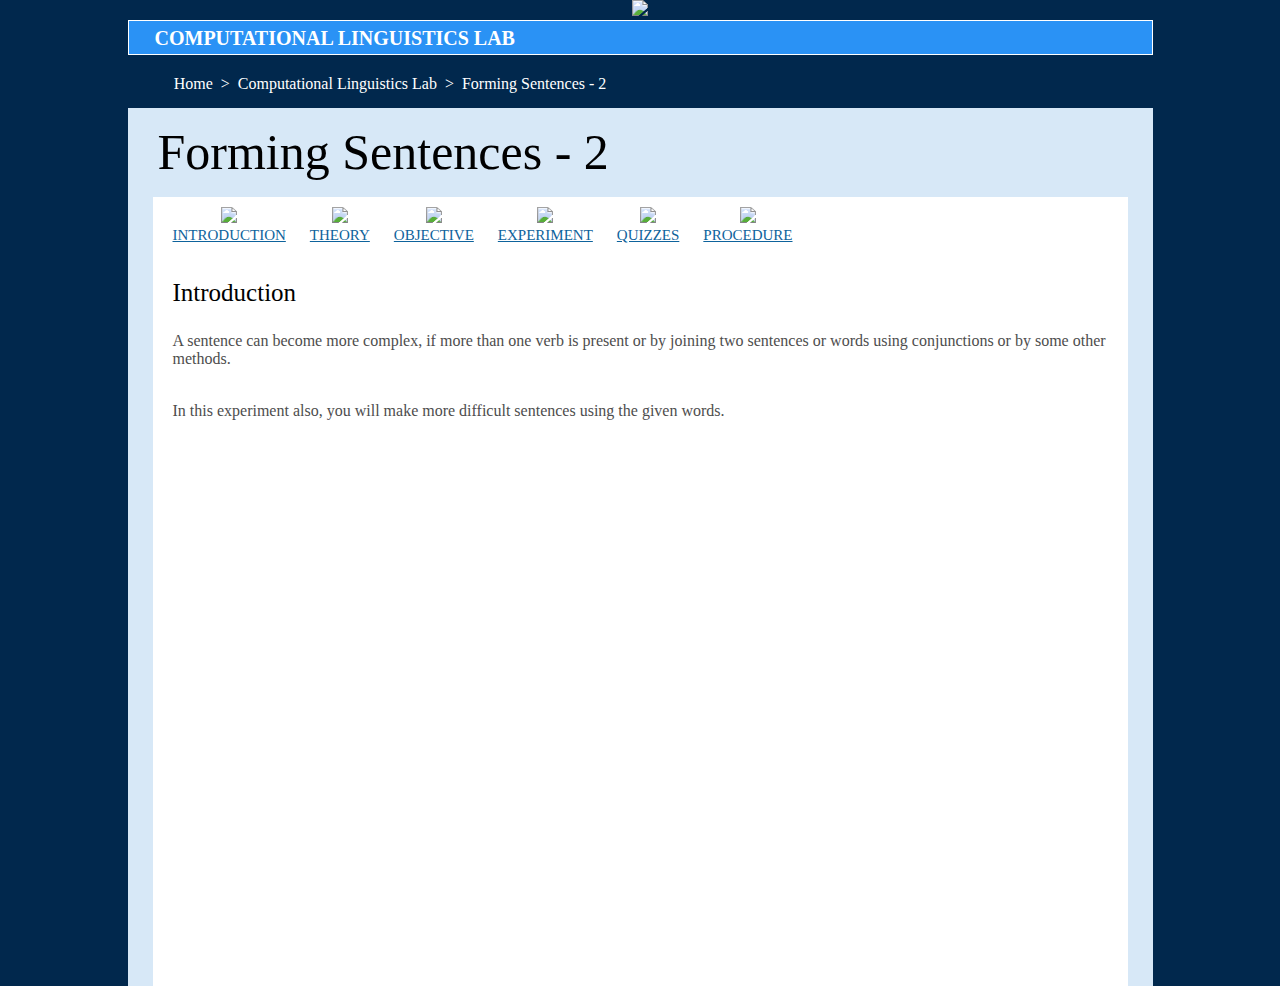
==== RDIP/Codes/index.html @ b2ab6232 "understanding corpus requirement" ====
<!DOCTYPE html>
<html lang="en">
<head>
	<title></title>
	<script defer src="main.js"></script>
	<link rel="stylesheet" type="text/css" href="style.css">
	<meta content="text/html; 
  charset=utf-8" http-equiv="Content-Type">
</head>
<body>
	<div class="img"><img src="http://cl-iiith.vlabs.ac.in/images/logo.jpg"></div>
	<div class="head"><h2 id="heading"><a href="http://cl-iiith.vlabs.ac.in/index.html">COMPUTATIONAL LINGUISTICS LAB</a></h2></div>
	<div class="nav"><ul>
		<li><a href="http://cl-iiith.vlabs.ac.in/index.html">Home</a>&nbsp;&nbsp;>&nbsp;</li>
		<li><a href="http://cl-iiith.vlabs.ac.in/index.html">Computational Linguistics Lab</a>&nbsp;&nbsp;>&nbsp;</li>
		<li><a href="file:///C:/Users/55sup/Desktop/Project%20RDIP/computational-linguistics-iiith/RDIP/Codes/index.html">Forming Sentences - 2</a></li>
	</ul></div>
	<div class="middle"><h1 id="mainhead">Forming Sentences - 2</h1>
		<div class="innermiddle">
		<ul>
			<button class="mainbtns" id="introbtn" onclick="introshow()"><img src="C:\Users\55sup\Desktop\Project RDIP\computational-linguistics-iiith\src\lab\images\introduction.jpg"><br>INTRODUCTION</button>
			<button class="mainbtns" id="theorybtn" onclick="theoryshow()"><img src="C:\Users\55sup\Desktop\Project RDIP\computational-linguistics-iiith\src\lab\images\theory.jpg"><br>THEORY</button>
			<button class="mainbtns" id="objectivebtn" onclick="objectiveshow()"><img src="C:\Users\55sup\Desktop\Project RDIP\computational-linguistics-iiith\src\lab\images\objective.jpg"><br>OBJECTIVE</button>
			<button class="mainbtns" id="experimentbtn" onclick="experimentshow()"><img src="C:\Users\55sup\Desktop\Project RDIP\computational-linguistics-iiith\src\lab\images\simulation.jpg"><br>EXPERIMENT</button>
			<button class="mainbtns" id="quizzesbtn" onclick="quizzesshow()"><img src="C:\Users\55sup\Desktop\Project RDIP\computational-linguistics-iiith\src\lab\images\quizzes.jpg"><br>QUIZZES</button>
			<button class="mainbtns" id="procedurebtn" onclick="procedureshow()"><img src="C:\Users\55sup\Desktop\Project RDIP\computational-linguistics-iiith\src\lab\images\procedure.jpg"><br>PROCEDURE</button>
		</ul>
		<div class="content">
			<p id="subhead">Introduction</p>
			<p id="description">A sentence can become more complex, if more than one verb is present or by joining two sentences or words using conjunctions or by some other methods.<br><br></p>
			<p id="description2">In this experiment also, you will make more difficult sentences using the given words.</p>
		</div>
	</div>
	</div>

</body>
</html>
---- RDIP/Codes/style.css ----
body{
	margin: 0px;
	text-align: center;
	background-color: #01284d;
}
.mainlogo{
	margin: 0 auto;
}
#heading{
	margin-top: 0px;
	font-family: "Lucida Sans Unicode";
}
.head{
	display: inline-block;
	text-align: left;
	width: 1025px;
}
.head a{
	padding-left: 23px;
	text-decoration: none;
	color: white;
	font-size: 20px;
}
.head a:hover{
	background-color: #145a9c;
	padding-top: 7px;
	padding-left: 10px;
	padding-bottom: 5px;
	padding-right: 23px;
}
.head h2{
	background-color: #2a92f5;
	border: 1px solid white;
	padding: 3px;
}
.nav{
	position: relative;
	right:250px;
}
.nav ul{
	list-style: none;
	padding: 0px;
	margin:0px;
}
.nav ul li a{
	text-decoration: none;
	font-family: "Lucida Sans Unicode";
}
.nav *{
	color: white;
}

.nav ul li{

	display: inline;
	padding-left: none;
}
.middle #mainhead{
	margin-top: 15px;
	position: relative;
	text-align: left;
	left: 30px;
	font-size: 50px;
	font-family: "Georgia";
	font-weight: lighter;
}
.middle{
	margin: auto;
	background-color: #d7e8f7;
	max-width: 1025px;
}
#mainhead{
	padding-top: 15px;
	margin-bottom: 0px;
}
.innermiddle{
	margin: 0px 25px;
	background-color: white;
	padding-bottom: 550px;
}
.innermiddle ul{
	padding-left: 10px;
	text-align: left;
	list-style-type: none;
}
.innermiddle .mainbtns{
	font-family: "Lucida Sans Unicode";
	padding: 10px;
	text-decoration: underline;
	border: none;
	font-size: 15px;
	color: #0e639c;
	background-color: white;
}
.innermiddle .mainbtns:hover{
	color: white;
	background-color: #0e639c;
}
.innermiddle .mainbtns:focus{
	color: white;
	background-color: #0e639c;
}
.innermiddle .content {
	margin:0px 20px;
	text-align: left;
	font-family: "Lucida Sans Unicode";
}
.innermiddle .content #subhead{
	font-size: 25px;
}
.innermiddle .content #description,#description2{
	font-size: 16px;
	color: #4d4d4d;
}
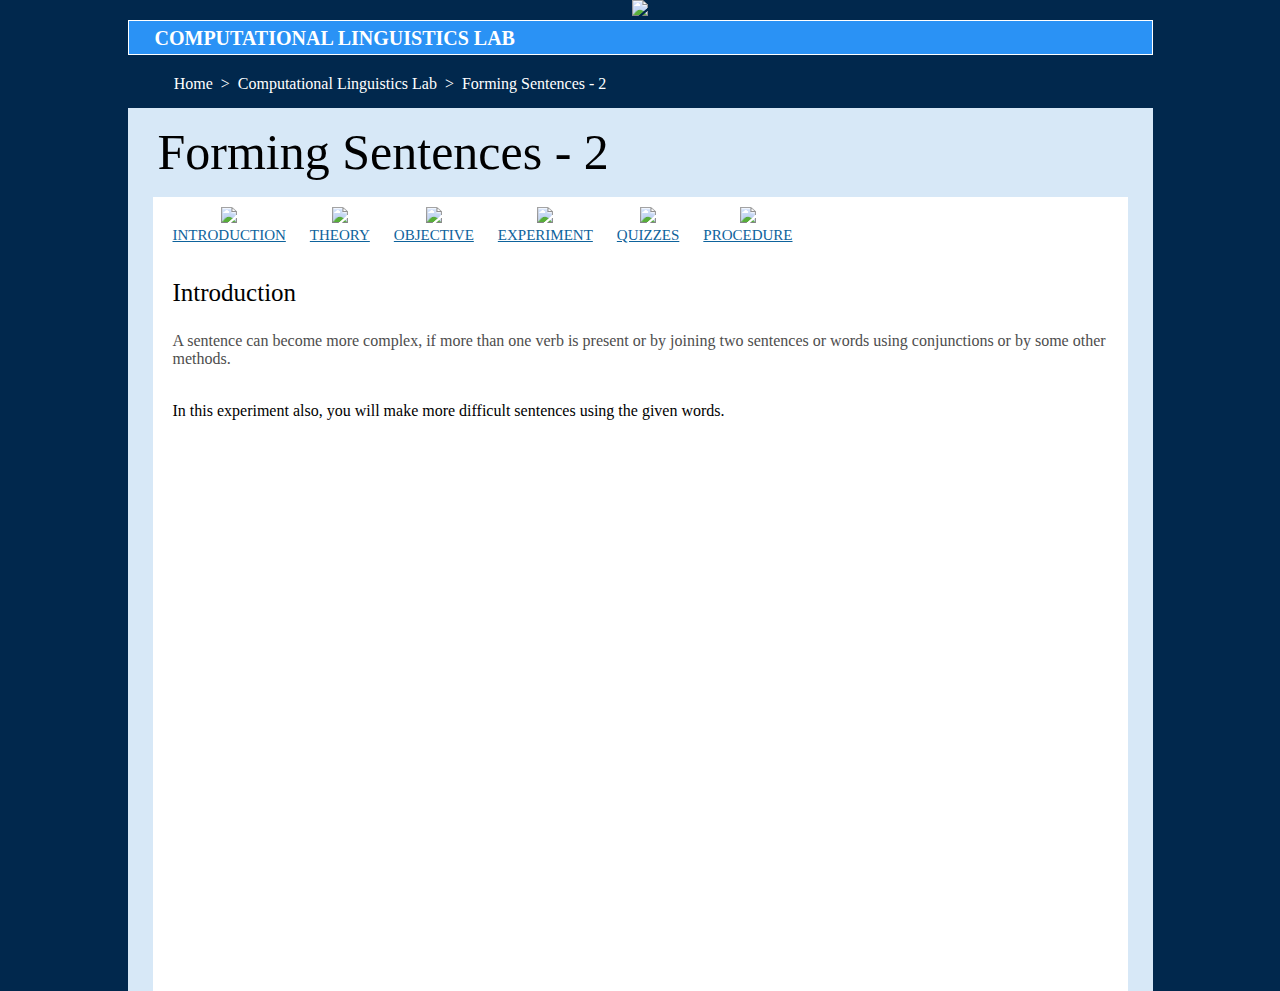
==== commit 87802d38: "Functionalities related to word selection" ====
--- a/RDIP/Codes/index.html
+++ b/RDIP/Codes/index.html
@@ -27,8 +27,14 @@
 		</ul>
 		<div class="content">
 			<p id="subhead">Introduction</p>
+			<p id="selection"></p>
+			<p id="selectiondesc"></p>
 			<p id="description">A sentence can become more complex, if more than one verb is present or by joining two sentences or words using conjunctions or by some other methods.<br><br></p>
+			<p id="description3"></p>
 			<p id="description2">In this experiment also, you will make more difficult sentences using the given words.</p>
+			<p id="description4"></p>
+			<h1 id="sentence"></h1>
+			<p id="reformbtnpara"></p>
 		</div>
 	</div>
 	</div>
--- a/RDIP/Codes/style.css
+++ b/RDIP/Codes/style.css
@@ -108,7 +108,17 @@
 .innermiddle .content #subhead{
 	font-size: 25px;
 }
-.innermiddle .content #description,#description2{
+.innermiddle .content #description,#description2#description3,#description4{
 	font-size: 16px;
 	color: #4d4d4d;
+}
+.innermiddle .content #selection{
+	text-align: center;
+}
+.innermiddle .content select{
+	font-size: 16px;
+}
+.innermiddle .content #selectiondesc{
+	text-align: center;
+	color: darkblue;
 } 